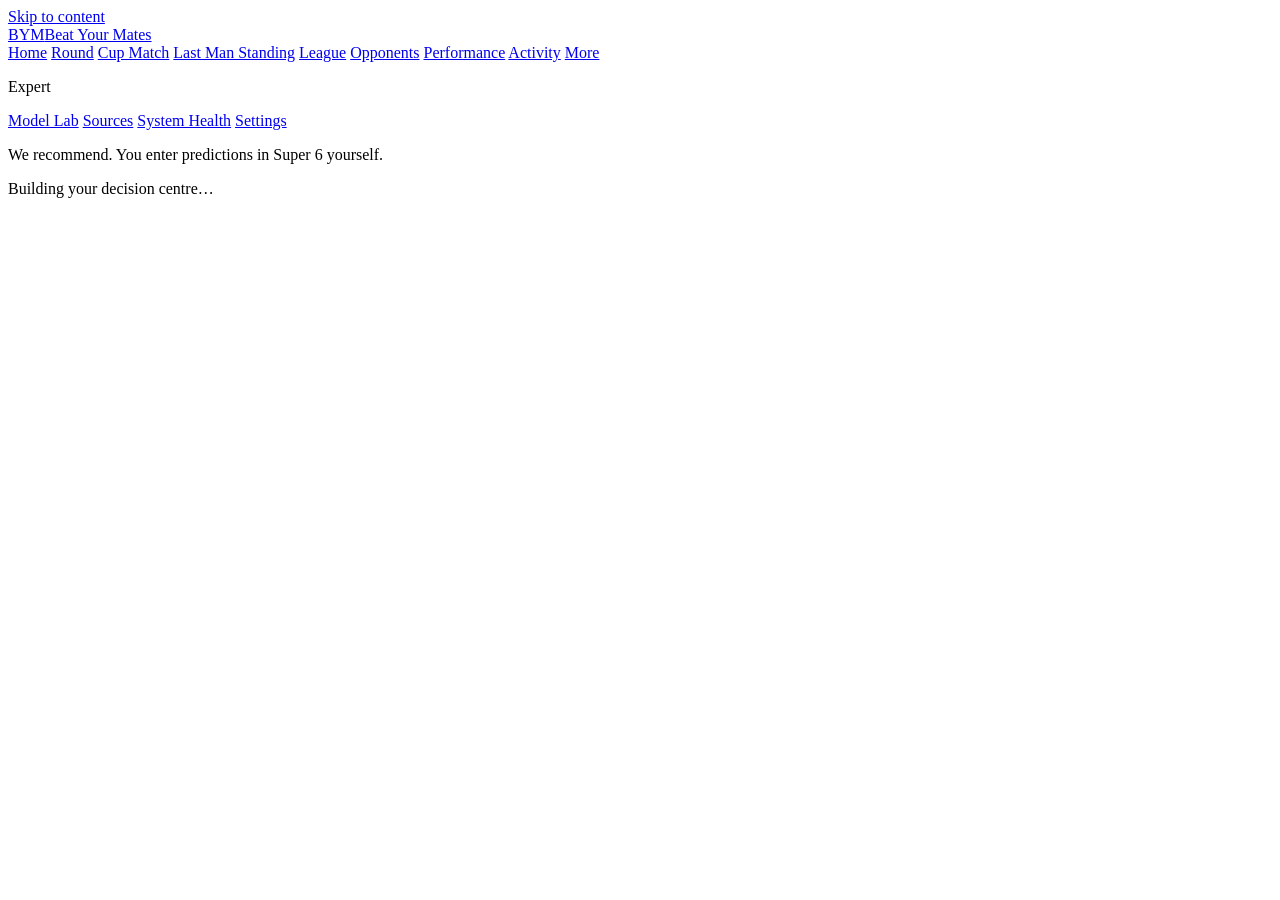
==== src/bym/web_assets/index.html @ da06fe67 "Rename the project to Beat Your Mates (bym) Super 6 stopped being the product when Last Man Standing" ====
<!doctype html>
<html lang="en">
  <head>
    <meta charset="utf-8">
    <meta name="viewport" content="width=device-width, initial-scale=1">
    <meta name="theme-color" content="#101828">
    <title>Beat Your Mates — Decision Centre</title>
    <link rel="stylesheet" href="/assets/styles.css">
  </head>
  <body>
    <a class="skip-link" href="#main">Skip to content</a>
    <div class="app-shell">
      <aside class="sidebar" aria-label="Primary navigation">
        <a class="brand" href="#home" aria-label="Beat Your Mates home"><span class="brand-mark">BYM</span><span>Beat Your Mates</span></a>
        <nav class="nav-list" aria-label="Main">
          <a class="nav-link" data-page-link="home" href="#home"><span>Home</span></a>
          <a class="nav-link" data-page-link="round" href="#round"><span>Round</span></a>
          <a class="nav-link" data-page-link="cup" href="#cup"><span>Cup Match</span></a>
          <a class="nav-link" data-page-link="lms" href="#lms"><span>Last Man Standing</span></a>
          <a class="nav-link" data-page-link="league" href="#league"><span>League</span></a>
          <a class="nav-link" data-page-link="opponents" href="#opponents"><span>Opponents</span></a>
          <a class="nav-link" data-page-link="performance" href="#performance"><span>Performance</span></a>
          <a class="nav-link" data-page-link="activity" href="#activity"><span>Activity</span></a>
          <a class="nav-link mobile-more" data-page-link="more" href="#more"><span>More</span></a>
        </nav>
        <nav class="nav-list secondary" aria-label="Expert">
          <p class="nav-label">Expert</p>
          <a class="nav-link" data-page-link="model" href="#model"><span>Model Lab</span></a>
          <a class="nav-link" data-page-link="sources" href="#sources"><span>Sources</span></a>
          <a class="nav-link" data-page-link="health" href="#health"><span>System Health</span></a>
          <a class="nav-link" data-page-link="settings" href="#settings"><span>Settings</span></a>
        </nav>
        <p class="sidebar-note">We recommend. You enter predictions in Super 6 yourself.</p>
      </aside>
      <main id="main" class="main-content" tabindex="-1">
        <div id="loading" class="loading-panel" role="status">Building your decision centre…</div>
        <div id="error" class="error-panel" role="alert" hidden></div>
        <div id="app" hidden></div>
      </main>
    </div>

    <dialog id="fixture-dialog" class="dialog fixture-dialog"><button class="close-button" data-close="fixture-dialog" aria-label="Close fixture detail">×</button><div id="fixture-detail"></div></dialog>
    <dialog id="entry-dialog" class="dialog entry-dialog"><button class="close-button" data-close="entry-dialog" aria-label="Close confirmation">×</button><div id="entry-detail"></div></dialog>
    <dialog id="round-dialog" class="dialog entry-dialog"><button class="close-button" data-close="round-dialog" aria-label="Close deadline confirmation">×</button><div id="round-detail"></div></dialog>
    <dialog id="info-dialog" class="dialog info-dialog"><button class="close-button" data-close="info-dialog" aria-label="Close explanation">×</button><div id="info-detail"></div></dialog>
    <div id="toast" class="toast" role="status" aria-live="polite" hidden></div>
    <script src="/assets/app.js" defer></script>
  </body>
</html>
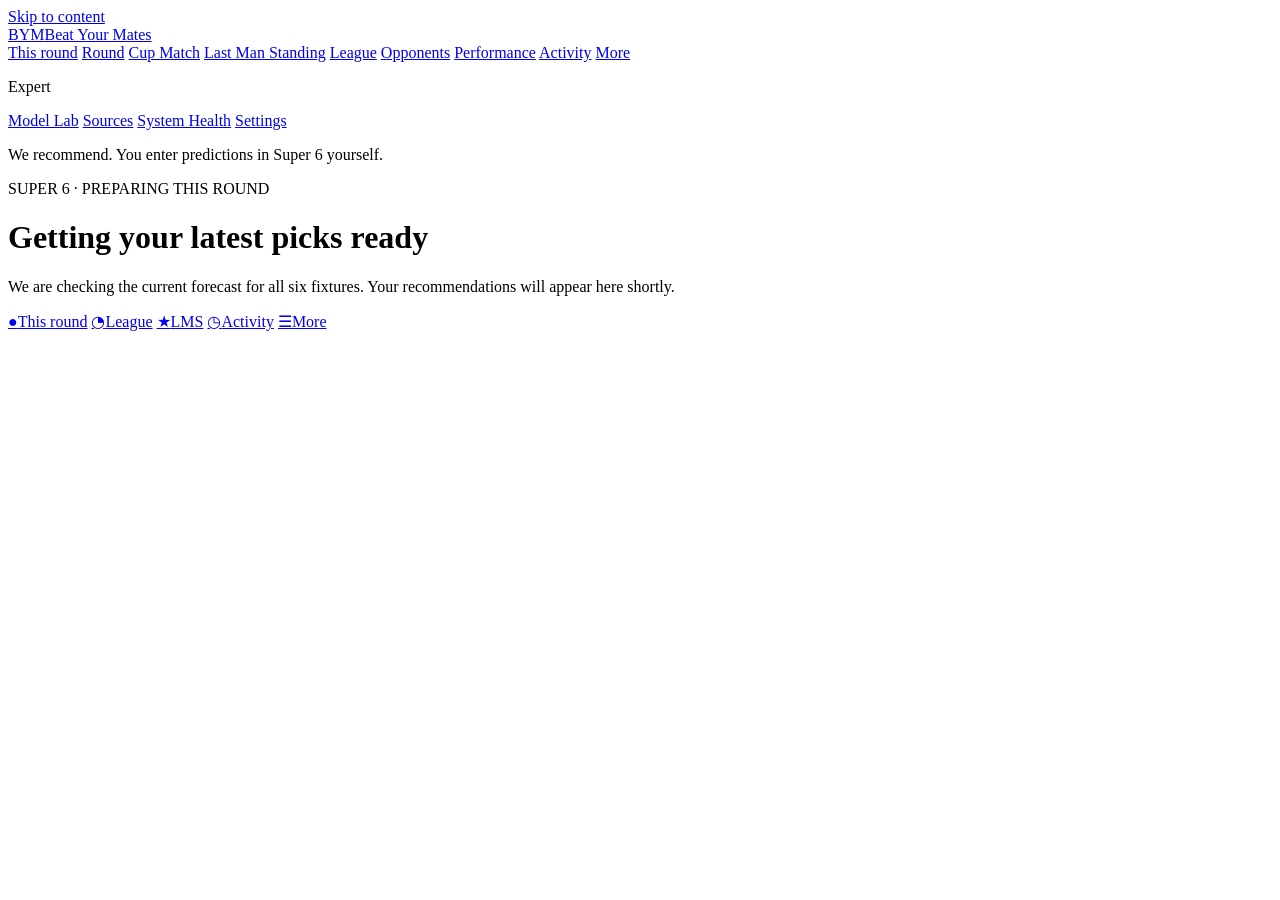
==== commit a0ebac0c: "feat: update navigation and loading experience in web assets - Changed the sidebar navigation link t" ====
--- a/src/bym/web_assets/index.html
+++ b/src/bym/web_assets/index.html
@@ -13,7 +13,7 @@
       <aside class="sidebar" aria-label="Primary navigation">
         <a class="brand" href="#home" aria-label="Beat Your Mates home"><span class="brand-mark">BYM</span><span>Beat Your Mates</span></a>
         <nav class="nav-list" aria-label="Main">
-          <a class="nav-link" data-page-link="home" href="#home"><span>Home</span></a>
+          <a class="nav-link" data-page-link="home" href="#home"><span>This round</span></a>
           <a class="nav-link" data-page-link="round" href="#round"><span>Round</span></a>
           <a class="nav-link" data-page-link="cup" href="#cup"><span>Cup Match</span></a>
           <a class="nav-link" data-page-link="lms" href="#lms"><span>Last Man Standing</span></a>
@@ -33,10 +33,22 @@
         <p class="sidebar-note">We recommend. You enter predictions in Super 6 yourself.</p>
       </aside>
       <main id="main" class="main-content" tabindex="-1">
-        <div id="loading" class="loading-panel" role="status">Building your decision centre…</div>
+        <div id="loading" class="loading-panel loading-experience" role="status">
+          <p class="eyebrow">SUPER 6 · PREPARING THIS ROUND</p>
+          <h1>Getting your latest picks ready</h1>
+          <p id="loading-copy">We are checking the current forecast for all six fixtures. Your recommendations will appear here shortly.</p>
+          <div class="loading-cards" aria-hidden="true"><span></span><span></span><span></span></div>
+        </div>
         <div id="error" class="error-panel" role="alert" hidden></div>
         <div id="app" hidden></div>
       </main>
+      <nav class="mobile-nav" aria-label="Mobile navigation">
+        <a data-page-link="home" href="#home"><span aria-hidden="true">●</span>This round</a>
+        <a data-page-link="league" href="#league"><span aria-hidden="true">◔</span>League</a>
+        <a data-page-link="lms" href="#lms"><span aria-hidden="true">★</span>LMS</a>
+        <a data-page-link="activity" href="#activity"><span aria-hidden="true">◷</span>Activity</a>
+        <a data-page-link="more" href="#more"><span aria-hidden="true">☰</span>More</a>
+      </nav>
     </div>
 
     <dialog id="fixture-dialog" class="dialog fixture-dialog"><button class="close-button" data-close="fixture-dialog" aria-label="Close fixture detail">×</button><div id="fixture-detail"></div></dialog>
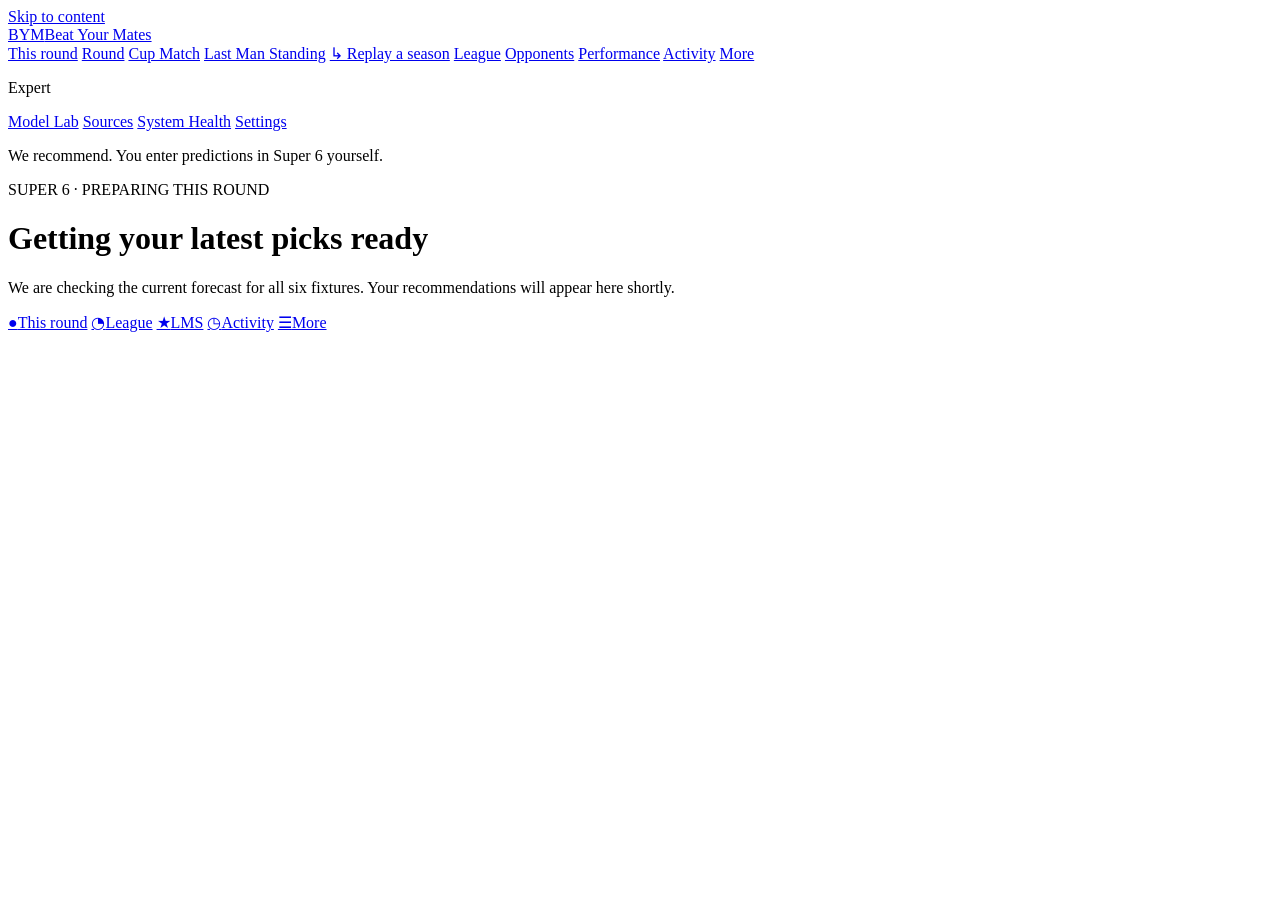
==== commit a25faf75: "feat: add LMS season replay simulator" ====
--- a/src/bym/web_assets/index.html
+++ b/src/bym/web_assets/index.html
@@ -5,6 +5,7 @@
     <meta name="viewport" content="width=device-width, initial-scale=1">
     <meta name="theme-color" content="#101828">
     <title>Beat Your Mates — Decision Centre</title>
+    <link rel="icon" href="/assets/favicon.svg" type="image/svg+xml">
     <link rel="stylesheet" href="/assets/styles.css">
   </head>
   <body>
@@ -17,6 +18,7 @@
           <a class="nav-link" data-page-link="round" href="#round"><span>Round</span></a>
           <a class="nav-link" data-page-link="cup" href="#cup"><span>Cup Match</span></a>
           <a class="nav-link" data-page-link="lms" href="#lms"><span>Last Man Standing</span></a>
+          <a class="nav-link nav-child" data-page-link="lms-replay" href="#lms-replay"><span>↳ Replay a season</span></a>
           <a class="nav-link" data-page-link="league" href="#league"><span>League</span></a>
           <a class="nav-link" data-page-link="opponents" href="#opponents"><span>Opponents</span></a>
           <a class="nav-link" data-page-link="performance" href="#performance"><span>Performance</span></a>
@@ -55,6 +57,7 @@
     <dialog id="entry-dialog" class="dialog entry-dialog"><button class="close-button" data-close="entry-dialog" aria-label="Close confirmation">×</button><div id="entry-detail"></div></dialog>
     <dialog id="round-dialog" class="dialog entry-dialog"><button class="close-button" data-close="round-dialog" aria-label="Close deadline confirmation">×</button><div id="round-detail"></div></dialog>
     <dialog id="info-dialog" class="dialog info-dialog"><button class="close-button" data-close="info-dialog" aria-label="Close explanation">×</button><div id="info-detail"></div></dialog>
+    <dialog id="lms-replay-dialog" class="dialog entry-dialog"><button class="close-button" data-close="lms-replay-dialog" aria-label="Close replay path">×</button><div id="lms-replay-detail"></div></dialog>
     <div id="toast" class="toast" role="status" aria-live="polite" hidden></div>
     <script src="/assets/app.js" defer></script>
   </body>
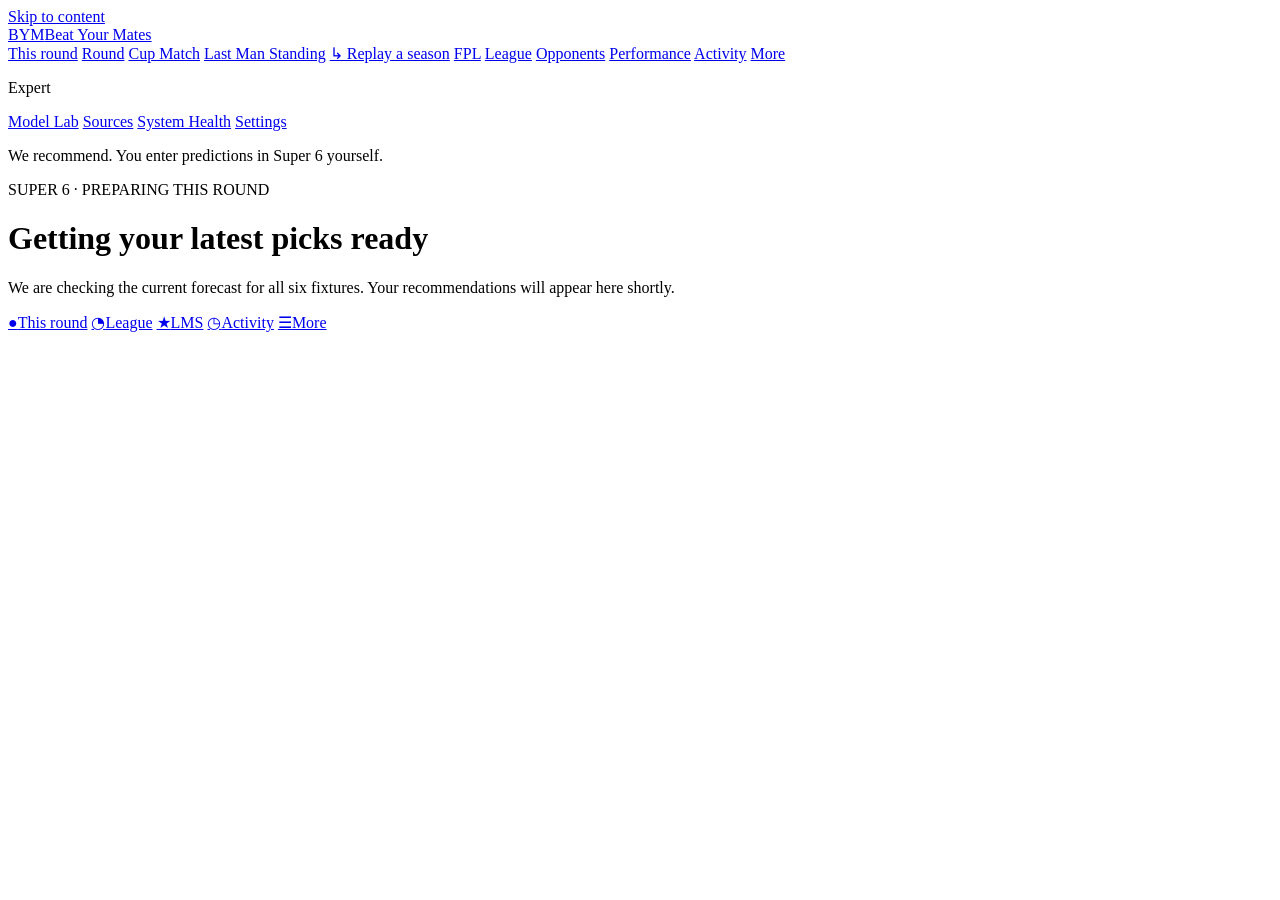
==== commit 92950871: "feat: FPL game mode — Phase 0 through Phase 1B, live corpus harvest, UI tab Fantasy Premier League j" ====
--- a/src/bym/web_assets/index.html
+++ b/src/bym/web_assets/index.html
@@ -19,6 +19,7 @@
           <a class="nav-link" data-page-link="cup" href="#cup"><span>Cup Match</span></a>
           <a class="nav-link" data-page-link="lms" href="#lms"><span>Last Man Standing</span></a>
           <a class="nav-link nav-child" data-page-link="lms-replay" href="#lms-replay"><span>↳ Replay a season</span></a>
+          <a class="nav-link" data-page-link="fpl" href="#fpl"><span>FPL</span></a>
           <a class="nav-link" data-page-link="league" href="#league"><span>League</span></a>
           <a class="nav-link" data-page-link="opponents" href="#opponents"><span>Opponents</span></a>
           <a class="nav-link" data-page-link="performance" href="#performance"><span>Performance</span></a>
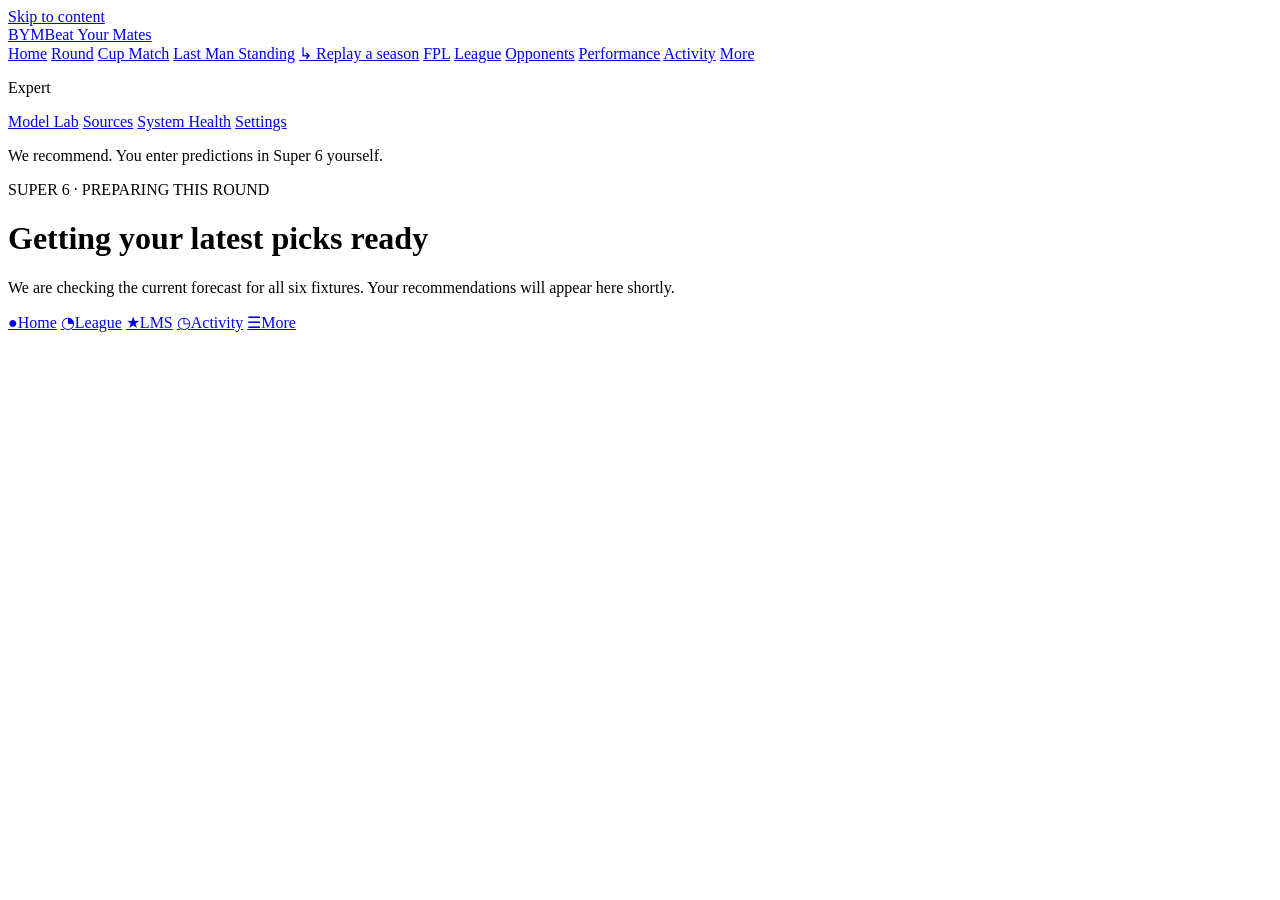
==== commit 1347ca65: "feat: add configurable email delivery (SMTP settings, test send, settings layout) Adds a Settings-pa" ====
--- a/src/bym/web_assets/index.html
+++ b/src/bym/web_assets/index.html
@@ -14,7 +14,7 @@
       <aside class="sidebar" aria-label="Primary navigation">
         <a class="brand" href="#home" aria-label="Beat Your Mates home"><span class="brand-mark">BYM</span><span>Beat Your Mates</span></a>
         <nav class="nav-list" aria-label="Main">
-          <a class="nav-link" data-page-link="home" href="#home"><span>This round</span></a>
+          <a class="nav-link" data-page-link="home" href="#home"><span>Home</span></a>
           <a class="nav-link" data-page-link="round" href="#round"><span>Round</span></a>
           <a class="nav-link" data-page-link="cup" href="#cup"><span>Cup Match</span></a>
           <a class="nav-link" data-page-link="lms" href="#lms"><span>Last Man Standing</span></a>
@@ -46,7 +46,7 @@
         <div id="app" hidden></div>
       </main>
       <nav class="mobile-nav" aria-label="Mobile navigation">
-        <a data-page-link="home" href="#home"><span aria-hidden="true">●</span>This round</a>
+        <a data-page-link="home" href="#home"><span aria-hidden="true">●</span>Home</a>
         <a data-page-link="league" href="#league"><span aria-hidden="true">◔</span>League</a>
         <a data-page-link="lms" href="#lms"><span aria-hidden="true">★</span>LMS</a>
         <a data-page-link="activity" href="#activity"><span aria-hidden="true">◷</span>Activity</a>
